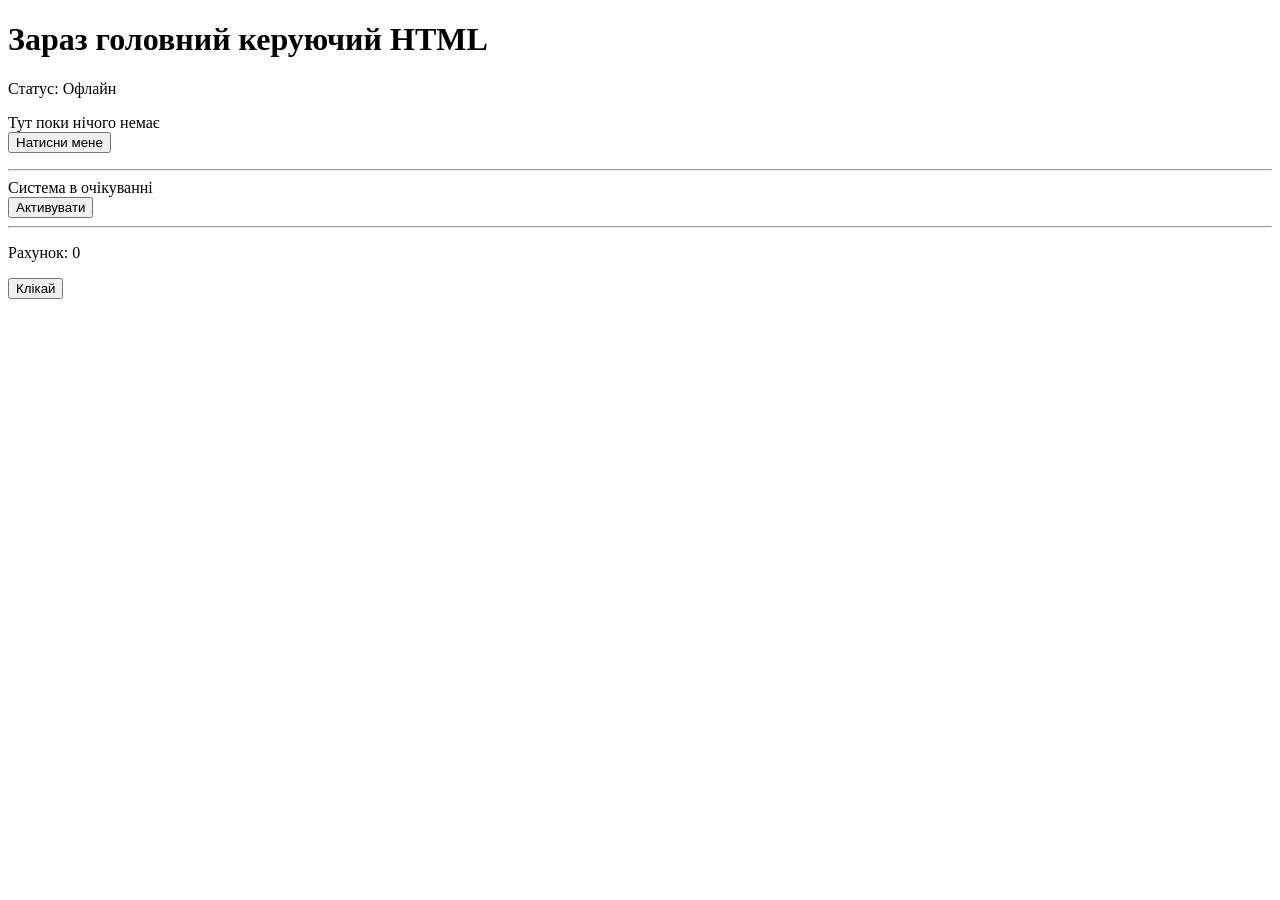
==== archive_html/06-dom.html @ 45bfe8c5 "refactor: reorganize archive into js and html directories" ====
<!DOCTYPE html>
<html lang="uk">

  <head>
    <meta charset="UTF-8">
    <meta name="viewport" content="width=device-width, initial-scale=1.0">
    <title>JS Practice</title>
  </head>

  <body>

    <div>
      <h1 class="title">Зараз головний керуючий HTML</h1>
      <p class="server-status">Статус: Офлайн</p>
      <div class="user-profile">Тут поки нічого немає</div>
    </div>

    <div>
      <button class="action-btn">Натисни мене</button>
      <p class="result-text"></p>
    </div>

    <div>
      <hr>
      <div class="status-box">Система в очікуванні</div>
      <button class="activate-btn">Активувати</button>
    </div>

    <div>
      <hr>
      <p class="score-board">Рахунок: <span class="score-value">0</span></p>
      <button class="clicker-btn">Клікай</button>
    </div>

    <script src="app.js"></script>
  </body>

</html>
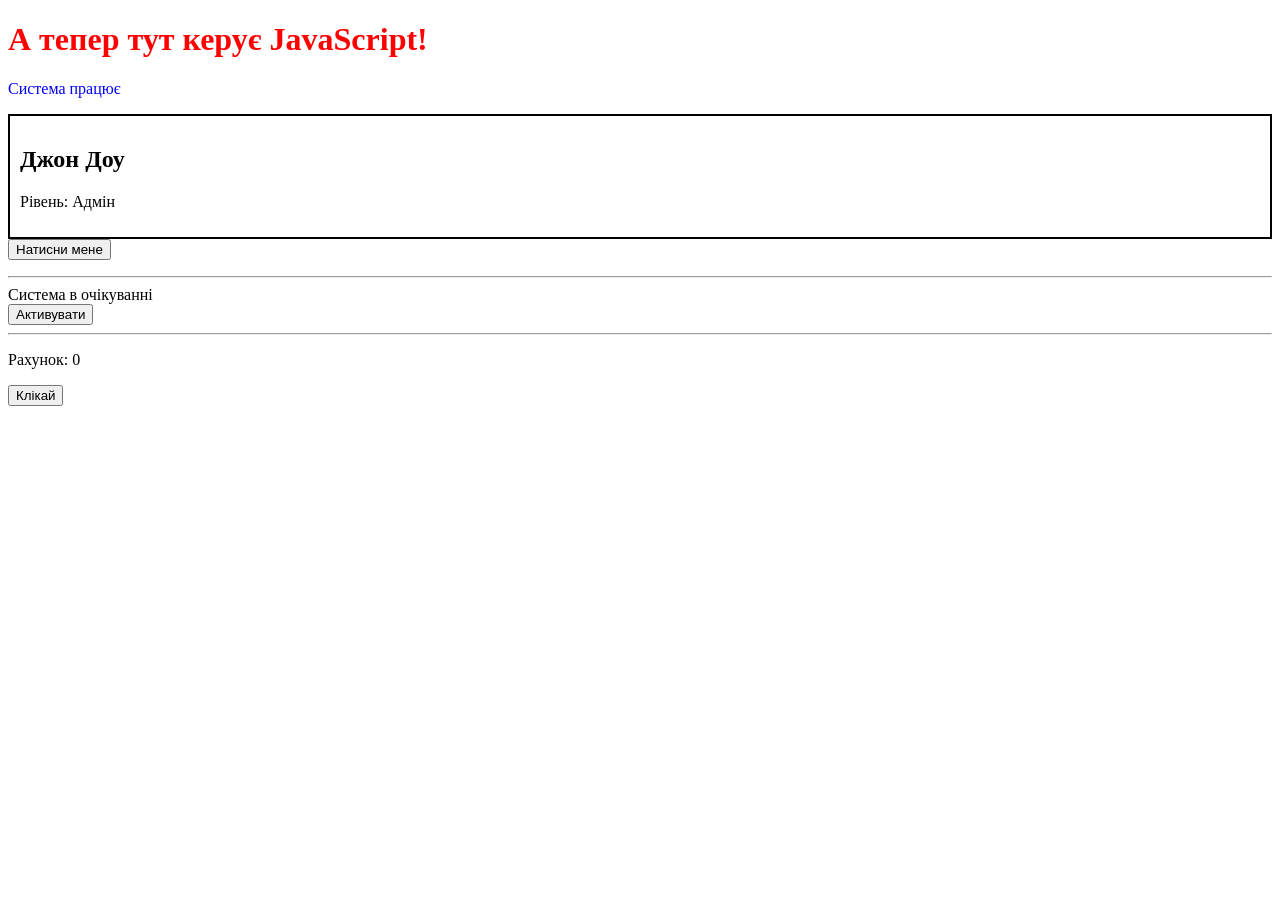
==== commit 656547e5: "fix: correct script paths in archived html files" ====
--- a/archive_html/06-dom.html
+++ b/archive_html/06-dom.html
@@ -32,7 +32,7 @@
       <button class="clicker-btn">Клікай</button>
     </div>
 
-    <script src="app.js"></script>
+    <script src="../archive_js/06-dom.js"></script>
   </body>
 
 </html>
